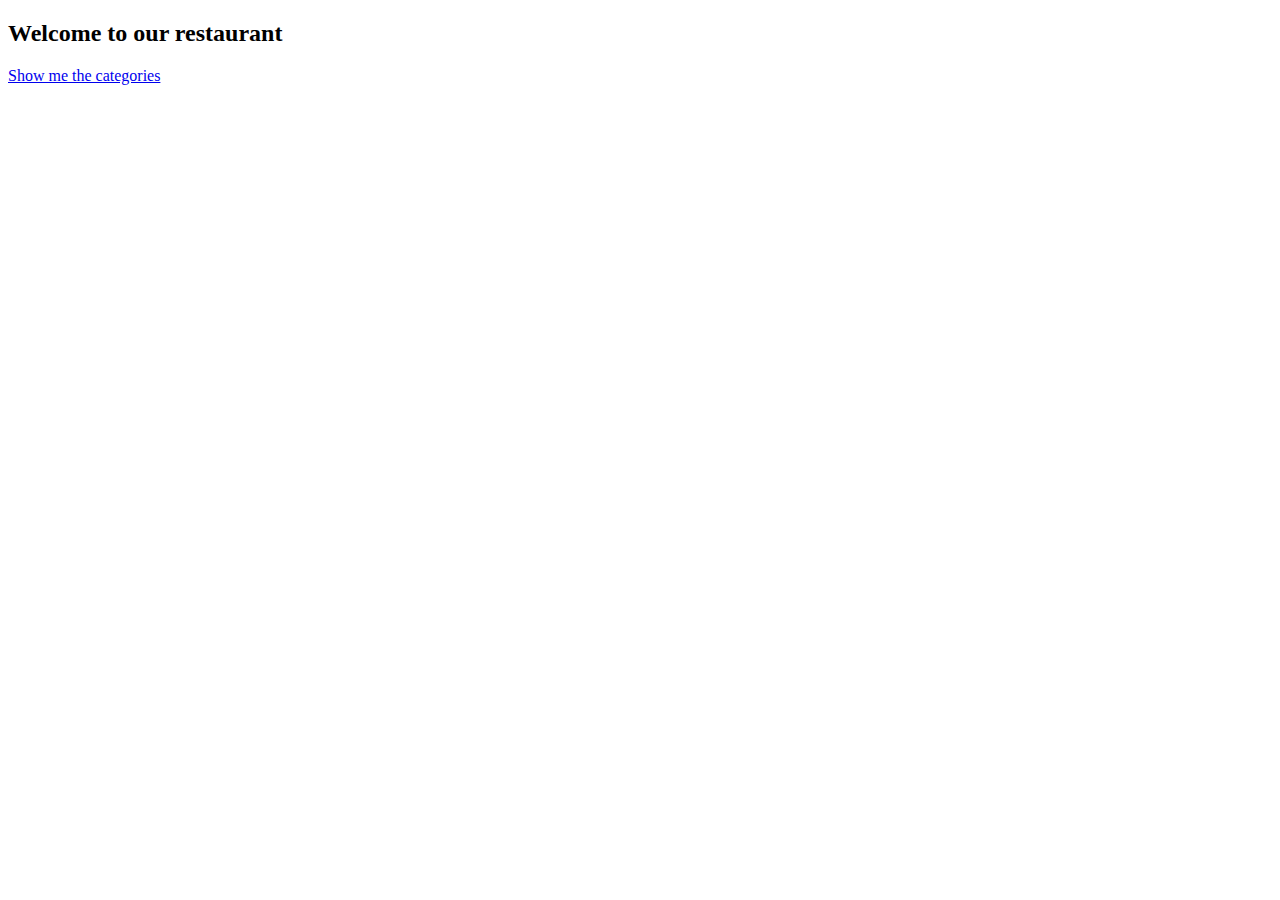
==== module4-solution/index.html @ a9b8b932 "Module 4 solution, unstyled" ====
<!DOCTYPE html>
<html>
  <head>
    <meta charset="utf-8">
    <link rel="stylesheet" href="css/styles.css">
    <title></title>
  </head>
  <body ng-app="MenuApp">

    <ui-view></ui-view>

    <!-- Libraries -->
    <script src="lib/angular.min.js"></script>
    <script src="lib/angular-ui-router.min.js"></script>

    <!-- Modules -->
    <script src="src/menuapp/menuapp.module.js"></script>
    <script src="src/data/data.module.js"></script>

    <!-- Routes -->
    <script src="src/routes.js"></script>

    <!-- 'data' module artifacts -->
    <script src="src/data/menudata.service.js"></script>

    <!-- 'MenuApp' module artifacts -->
    <script src="src/menuapp/categories.controller.js"></script>
    <script src="src/menuapp/items.controller.js"></script>
    <script src="src/menuapp/categories.component.js"></script>
    <script src="src/menuapp/items.component.js"></script>
  </body>
</html>
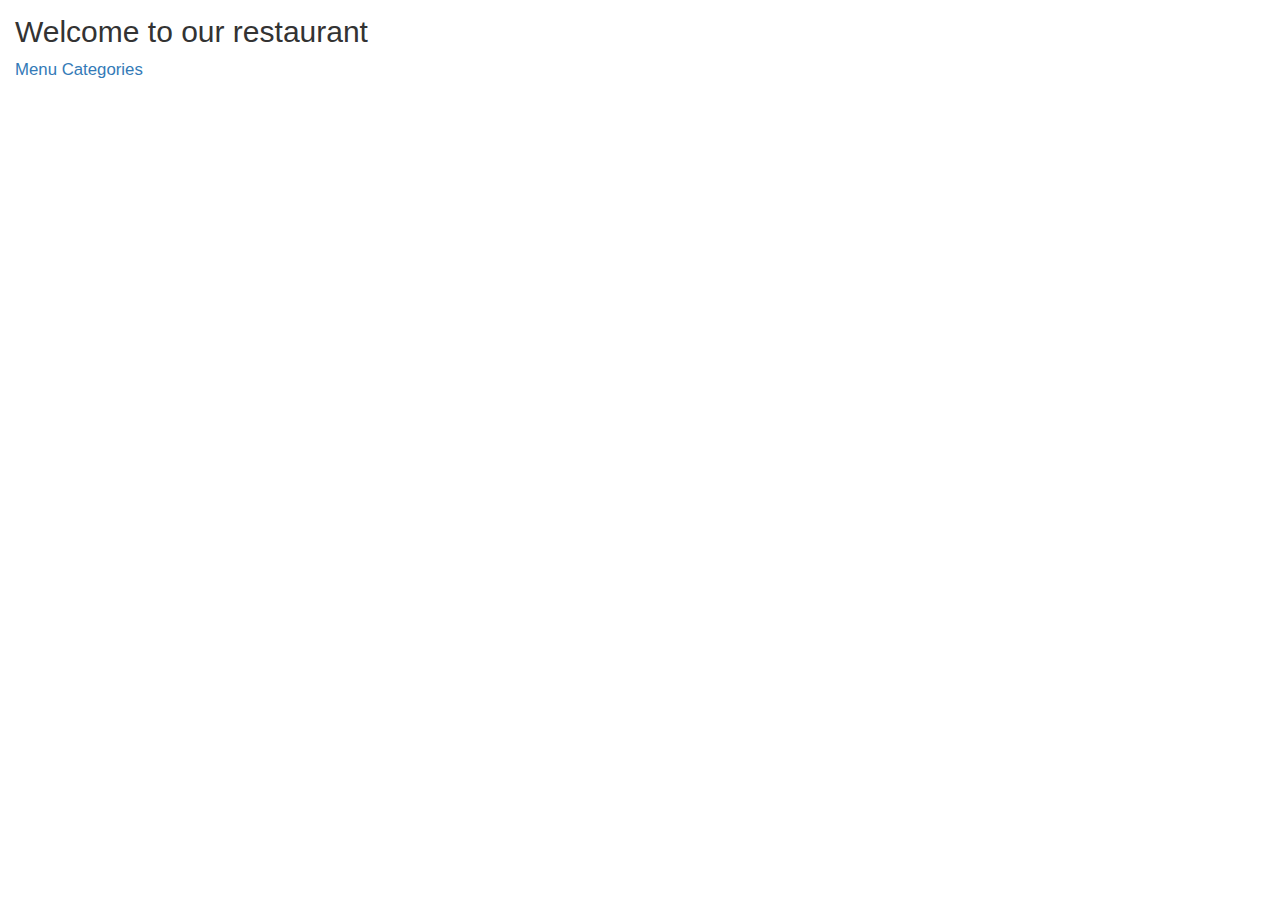
==== commit 9cecd094: "Module 4, some styling" ====
--- a/module4-solution/index.html
+++ b/module4-solution/index.html
@@ -2,8 +2,9 @@
 <html>
   <head>
     <meta charset="utf-8">
+    <link rel="stylesheet" href="css/bootstrap.min.css">
     <link rel="stylesheet" href="css/styles.css">
-    <title></title>
+    <title>Menu Application</title>
   </head>
   <body ng-app="MenuApp">
 
--- a/module4-solution/css/styles.css
+++ b/module4-solution/css/styles.css
@@ -0,0 +1,32 @@
+.float-left {
+  float:left;
+  margin-right: 50px;
+}
+
+body {
+  padding: 15px;
+}
+
+h1, h2, h3, h4, h5, h6 {
+  margin: 0;
+}
+
+.title {
+  margin-bottom: 10px;
+}
+
+.back {
+  margin-bottom: 20px;
+}
+
+menu-categories-list > ul {
+  list-style-type: disc;
+}
+
+menu-items-list > ul {
+  list-style-type: circle;
+}
+
+a {
+  font-size: 1.2em;
+}
